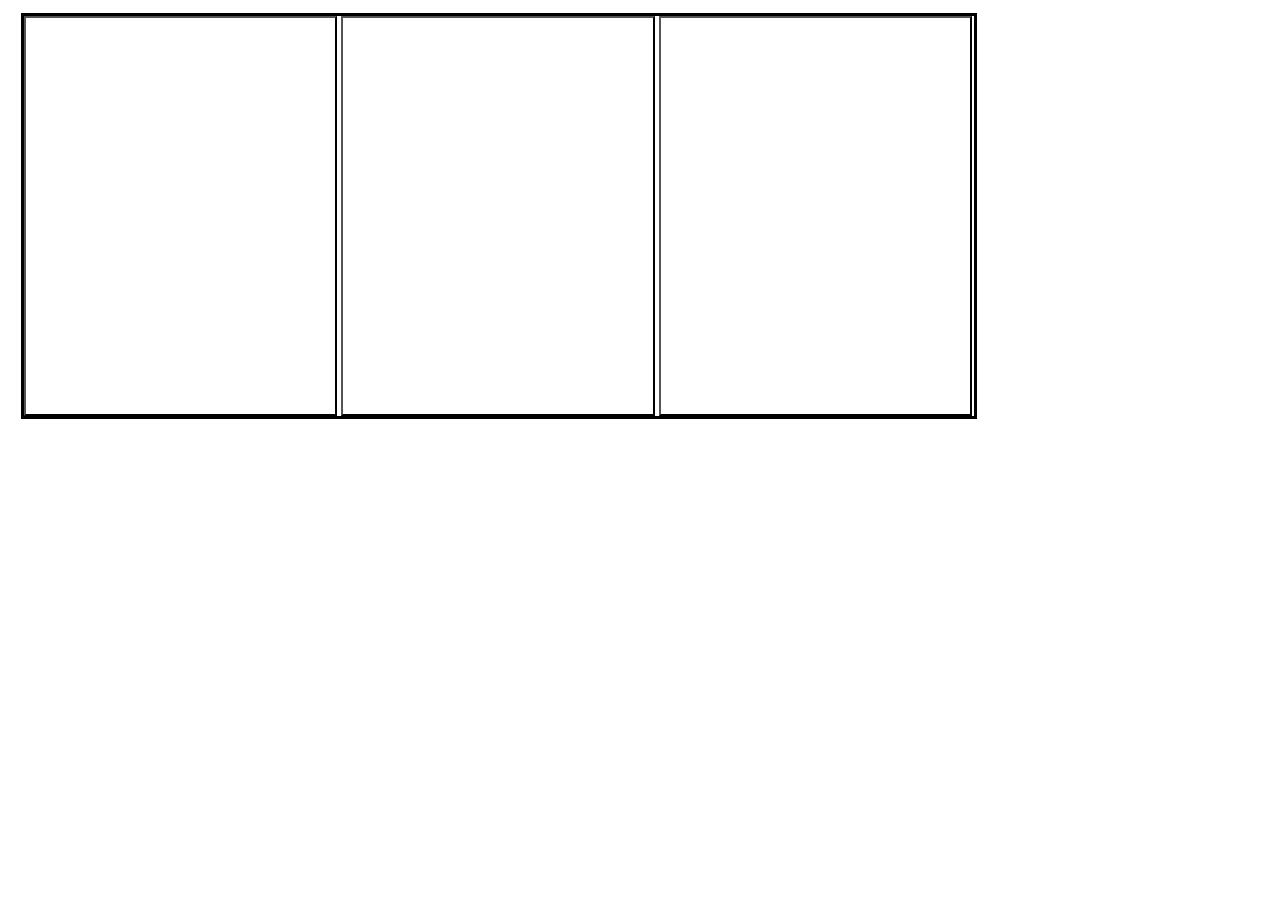
==== views/cancha.html @ 0c7f0cfc "Primer Version" ====
<html>
  <head>
    <title>Cancha</title>
    <link rel="stylesheet" href="./canchaStyle.css" media="screen" title="no title" charset="utf-8">
  </head>
  <body>
    <div id="tribuna">
      <form id="form_id" action="index.html" method="post">
        <input type="button" name="some_name" class="balon" value="">
        <input type="button" name="some_name" class="arquero" value="">
        <input type="button" name="some_name" class="tapo" value="">
      </form>
    </body>
    </div>

</html>
---- views/canchaStyle.css ----
form {
  margin-left: 1%;
  margin-top: 1%;
  background: url(http://herrayco.com/adm/imagenSystem/media/1886790539_malla.jpg);
  width: 950px;
  height: 400px;
  border: solid;
  }

  form input {
    width: 33%;
    height: 100%;
    background: url(http://herrayco.com/adm/imagenSystem/media/1886790539_malla.jpg);
  }

  .arquero {
    width: 33%;
    height: 100%;
    background: url(http://www.seriousgoalkeeping.net/Techniques/images/ReadyPositions/Ready_Position_4_Wide_Angle.png);
  }

  .balon {
    width: 33%;
    height: 100%;
    background: url(http://0.static.wix.com/media/265da0_8f4fa6514bad793f98dc9553d27b9841.png_256);
    background-repeat: no-repeat;
  }

  .tapo{
    width: 33%;
    height: 100%;
    background-image: url(http://0.static.wix.com/media/265da0_8f4fa6514bad793f98dc9553d27b9841.png_256), url(http://www.seriousgoalkeeping.net/Techniques/images/ReadyPositions/Ready_Position_4_Wide_Angle.png);
    background-repeat: no-repeat;
  }

  #tribuna {
    background: url(http://i.imgur.com/YCemQ.jpg);
  }
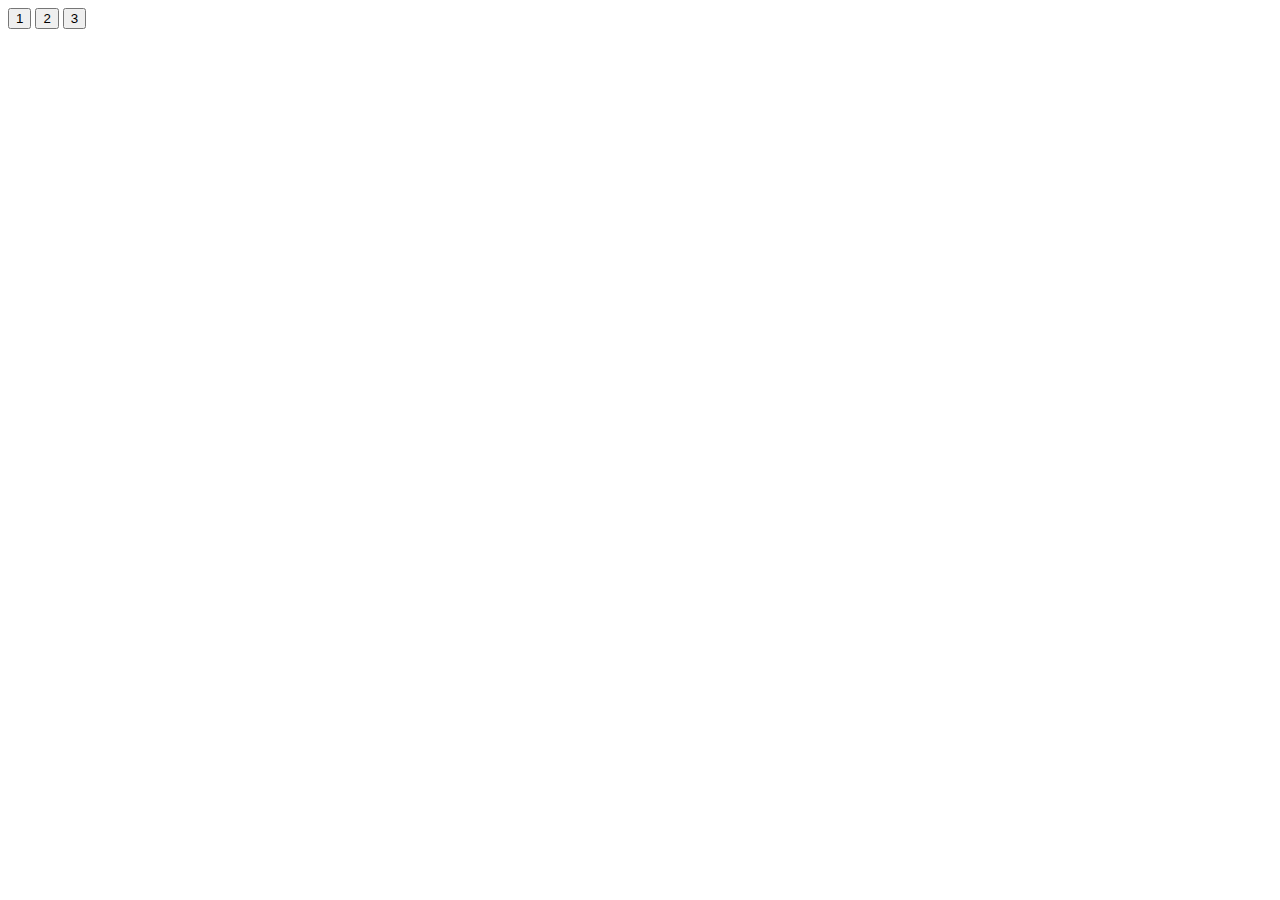
==== commit 347bac4b: "Se  ajusta para que cuente goles y atajadas" ====
--- a/views/cancha.html
+++ b/views/cancha.html
@@ -6,9 +6,9 @@
   <body>
     <div id="tribuna">
       <form id="form_id" action="index.html" method="post">
-        <input type="button" name="some_name" class="balon" value="">
-        <input type="button" name="some_name" class="arquero" value="">
-        <input type="button" name="some_name" class="tapo" value="">
+        <input type="button" name="some_name" class="balon" value="1">
+        <input type="button" name="some_name" class="arquero" value="2">
+        <input type="button" name="some_name" class="tapo" value="3">
       </form>
     </body>
     </div>
